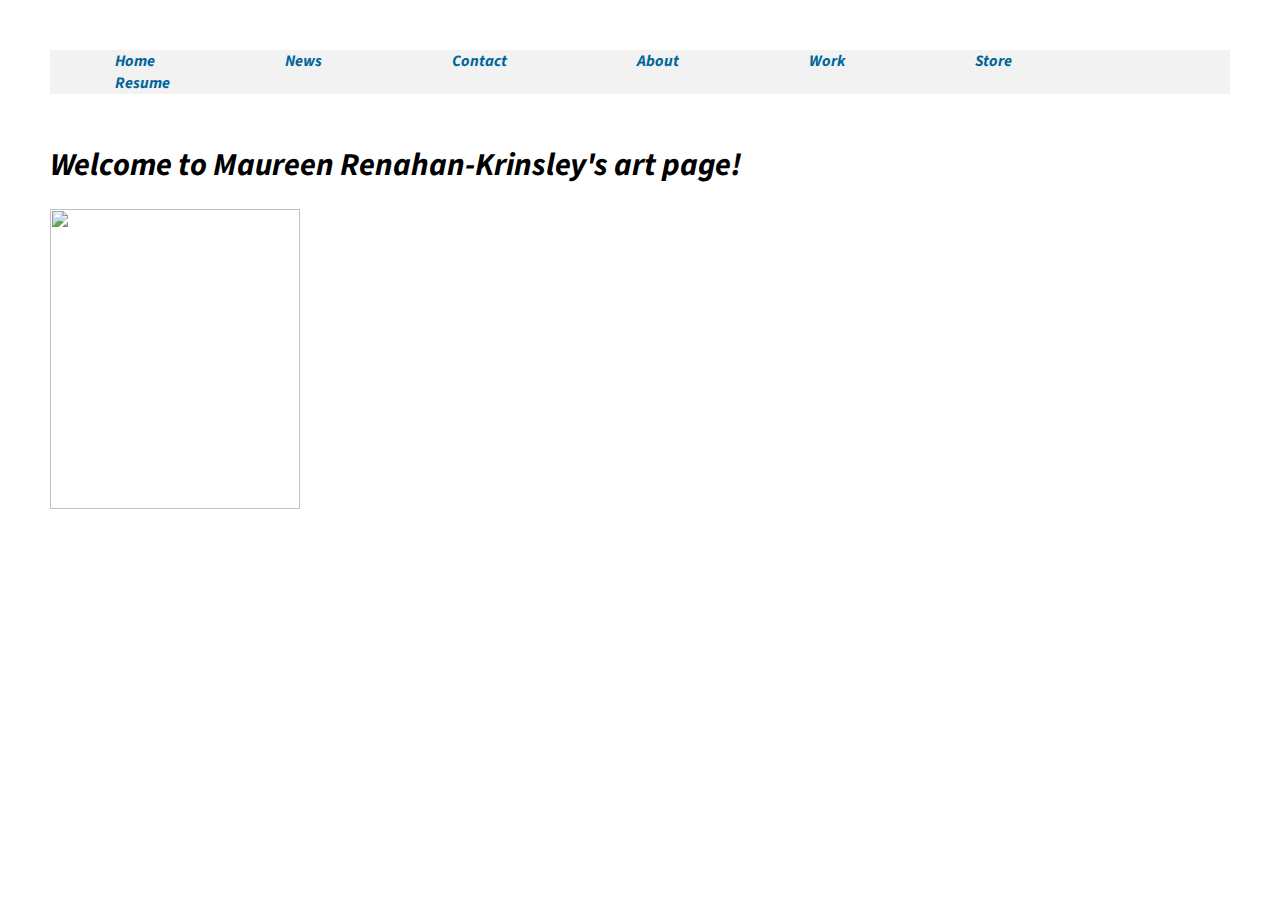
==== index.html @ 7bf6f8be "another version of mom site" ====
<html>
<head>
	<title>
		Home
	</title>
	<meta charset= "UTF-8">
	<link href='http://fonts.googleapis.com/css?family=Source+Sans+Pro:300' rel='stylesheet' type='text/css'>
	<link href= "StyleSheet.css" rel= "stylesheet" type= "text/css"/>
	<script type= "text/javascript" src= "Script.js"></script>
</head>
	<ul id="nav">
		<li><a href="index.html">Home</a></li>
		<li><a href="news.html">News</a></li>
		<li><a href="contact.html">Contact</a></li>
		<li><a href="about.html">About</a></li>
		<li><a href="work.html">Work</a></li>
		<li><a href="store.html">Store</a></li>
		<li><a href="resume.html">Resume</a></li>
	</ul>
<body>
	<h1 id= "welcome">
		Welcome to Maureen Renahan-Krinsley's art page!
	</h1>
	<img src="http://i872.photobucket.com/albums/ab283/bviartist/art%20blog/IMGP7539.jpg">
</body>
</html>
---- StyleSheet.css ----
body {
	background-color: #FFFFFF;
	font-family: 'Source Sans Pro', sans-serif;
	font-style: italic;
	margin: 50px;
}
p {
	color: black;
	
}
.panel {
	
}

#nav {
	width: 100%;
	float: left;
	margin: 0 0 3em 0;
	padding: 0;
	list-style: none;
	background-color: #f2f2f2;

}
#nav li {
	/*display: inline;*/
	float: left;
}
	
#nav li a{
	padding: 65px;
	text-decoration: none;
	font-weight: bold;
	color: #069;
	
}
#nav li a:hover {
	color: #c00;
	background-color: #fff;
}
h1 {
	color: black;
}
img {
	height: 300px;
	width: 250px;
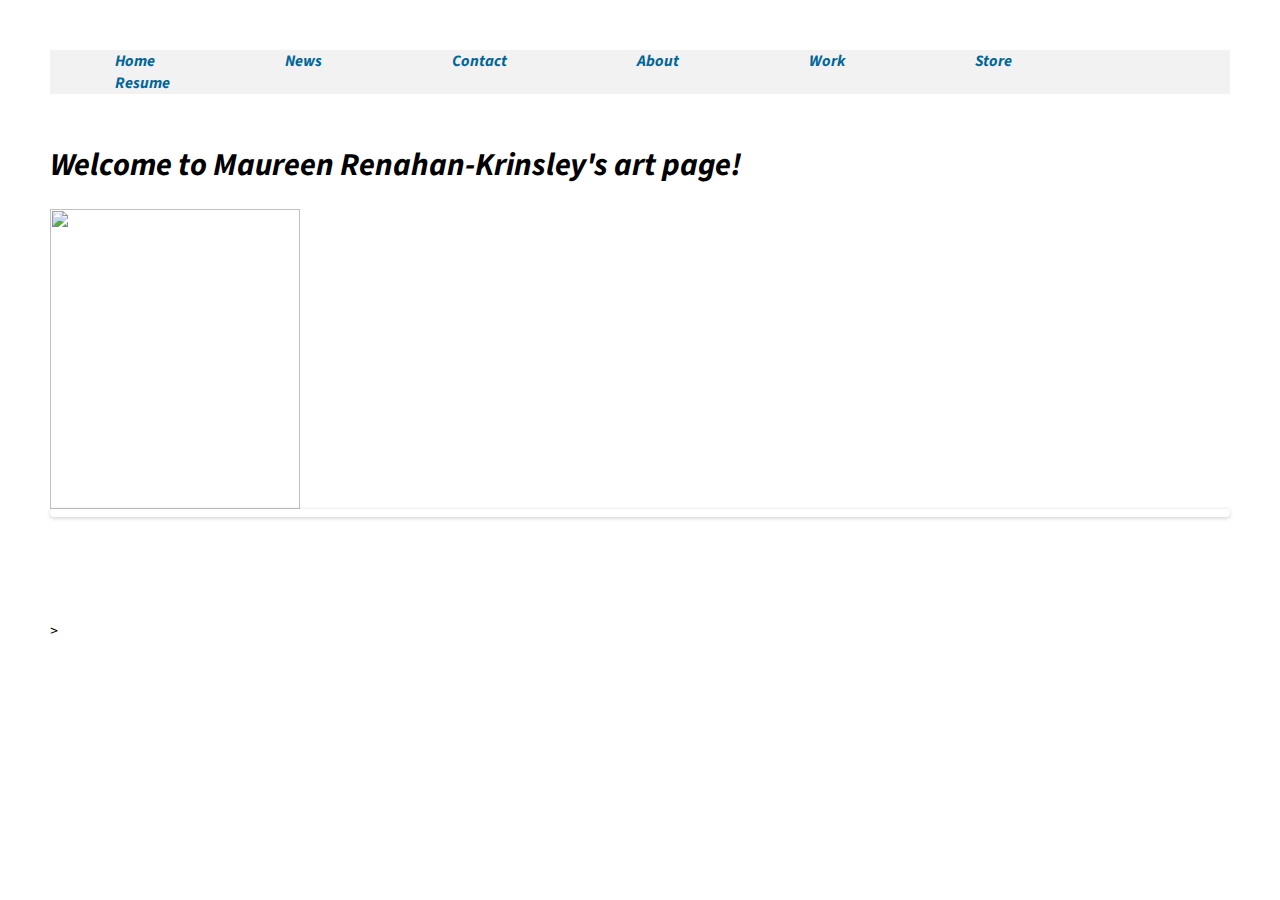
==== commit fb082137: "jquery slider" ====
--- a/index.html
+++ b/index.html
@@ -7,6 +7,10 @@
 	<link href='http://fonts.googleapis.com/css?family=Source+Sans+Pro:300' rel='stylesheet' type='text/css'>
 	<link href= "StyleSheet.css" rel= "stylesheet" type= "text/css"/>
 	<script type= "text/javascript" src= "Script.js"></script>
+	<!-- Demo CSS -->
+	
+	<link rel="stylesheet" href="flexslider.css" type="text/css" media="screen" />
+
 </head>
 	<ul id="nav">
 		<li><a href="index.html">Home</a></li>
@@ -22,5 +26,59 @@
 		Welcome to Maureen Renahan-Krinsley's art page!
 	</h1>
 	<img src="http://i872.photobucket.com/albums/ab283/bviartist/art%20blog/IMGP7539.jpg">
+	<div id="main" role="main">
+      <section class="slider">
+        <div class="flexslider">
+          <ul class="slides">
+            <li>
+  	    	    <img src="images/kitchen_adventurer_cheesecake_brownie.jpg" />
+  	    		</li>
+  	    		<li>
+  	    	    <img src="images/kitchen_adventurer_lemon.jpg" />
+  	    		</li>
+  	    		<li>
+  	    	    <img src="images/kitchen_adventurer_donut.jpg" />
+  	    		</li>
+  	    		<li>
+  	    	    <img src="images/kitchen_adventurer_caramel.jpg" />
+  	    		</li>
+          </ul>
+        </div>
+      </section>
+    
+        <div id="view-html" class="code">
+          <pre class="brush: xml; toolbar: false; gutter: false;">
+          
+          </pre>
+        </div>
+     
+    </div>
+
+  </div>
+
+  <!-- jQuery -->
+>
+ <script src="http://ajax.googleapis.com/ajax/libs/jquery/1/jquery.min.js"></script>
+  <script>window.jQuery || document.write('<script src="js/libs/jquery-1.7.min.js">\x3C/script>')</script>
+	<!-- Modernizr -->
+  <script src="modernizr.js"></script>
+  <!-- FlexSlider -->
+  <script src="flexslider.js"></script>
+
+  <script type="text/javascript">
+   
+    $(window).load(function(){
+      $('.flexslider').flexslider({
+        animation: "slide"
+        //start: function(slider){
+        //  $('body').removeClass('loading');
+        //}
+      });
+    });
+  </script>
+
+
+</body>
+</html>
 </body>
 </html>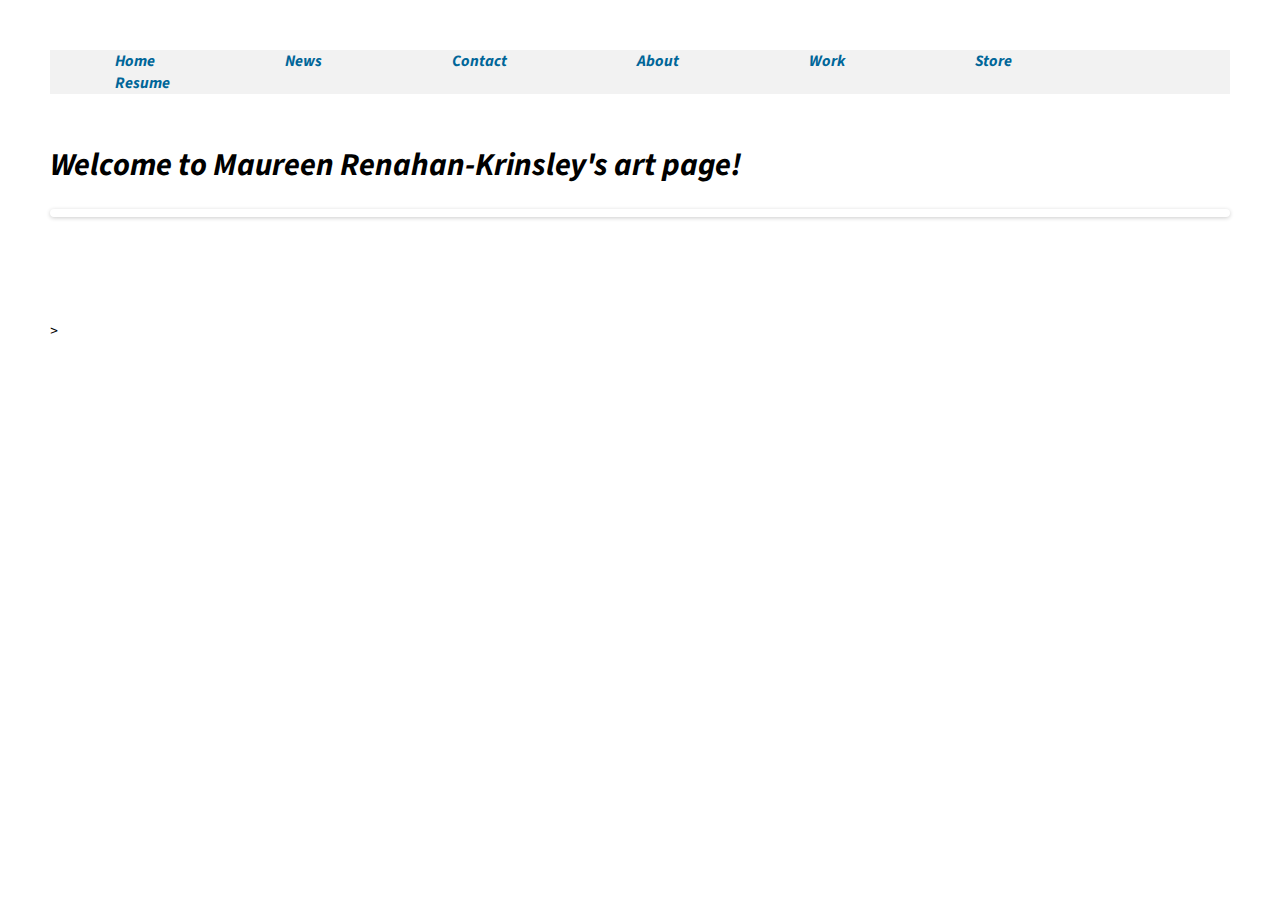
==== commit 7c88c761: "jquery" ====
--- a/index.html
+++ b/index.html
@@ -5,11 +5,11 @@
 	</title>
 	<meta charset= "UTF-8">
 	<link href='http://fonts.googleapis.com/css?family=Source+Sans+Pro:300' rel='stylesheet' type='text/css'>
-	<link href= "StyleSheet.css" rel= "stylesheet" type= "text/css"/>
-	<script type= "text/javascript" src= "Script.js"></script>
+	<link href= "css/StyleSheet.css" rel= "stylesheet" type= "text/css"/>
+	<script type= "text/javascript" src= "js/Script.js"></script>
 	<!-- Demo CSS -->
 	
-	<link rel="stylesheet" href="flexslider.css" type="text/css" media="screen" />
+	<link rel="stylesheet" href="css/flexslider.css" type="text/css" media="screen" />
 
 </head>
 	<ul id="nav">
@@ -25,13 +25,13 @@
 	<h1 id= "welcome">
 		Welcome to Maureen Renahan-Krinsley's art page!
 	</h1>
-	<img src="http://i872.photobucket.com/albums/ab283/bviartist/art%20blog/IMGP7539.jpg">
+	
 	<div id="main" role="main">
       <section class="slider">
         <div class="flexslider">
           <ul class="slides">
             <li>
-  	    	    <img src="images/kitchen_adventurer_cheesecake_brownie.jpg" />
+  	    	    <img src="http://i872.photobucket.com/albums/ab283/bviartist/art%20blog/IMGP7539.jpg">
   	    		</li>
   	    		<li>
   	    	    <img src="images/kitchen_adventurer_lemon.jpg" />
@@ -61,9 +61,9 @@
  <script src="http://ajax.googleapis.com/ajax/libs/jquery/1/jquery.min.js"></script>
   <script>window.jQuery || document.write('<script src="js/libs/jquery-1.7.min.js">\x3C/script>')</script>
 	<!-- Modernizr -->
-  <script src="modernizr.js"></script>
+  <script src="js/modernizr.js"></script>
   <!-- FlexSlider -->
-  <script src="flexslider.js"></script>
+  <script src="js/jquery.flexslider.js"></script>
 
   <script type="text/javascript">
    
--- a/css/StyleSheet.css
+++ b/css/StyleSheet.css
@@ -0,0 +1,45 @@
+body {
+	background-color: #FFFFFF;
+	font-family: 'Source Sans Pro', sans-serif;
+	font-style: italic;
+	margin: 50px;
+}
+p {
+	color: black;
+	
+}
+.panel {
+	
+}
+
+#nav {
+	width: 100%;
+	float: left;
+	margin: 0 0 3em 0;
+	padding: 0;
+	list-style: none;
+	background-color: #f2f2f2;
+
+}
+#nav li {
+	/*display: inline;*/
+	float: left;
+}
+	
+#nav li a{
+	padding: 65px;
+	text-decoration: none;
+	font-weight: bold;
+	color: #069;
+	
+}
+#nav li a:hover {
+	color: #c00;
+	background-color: #fff;
+}
+h1 {
+	color: black;
+}
+img {
+	height: 300px;
+	width: 250px;